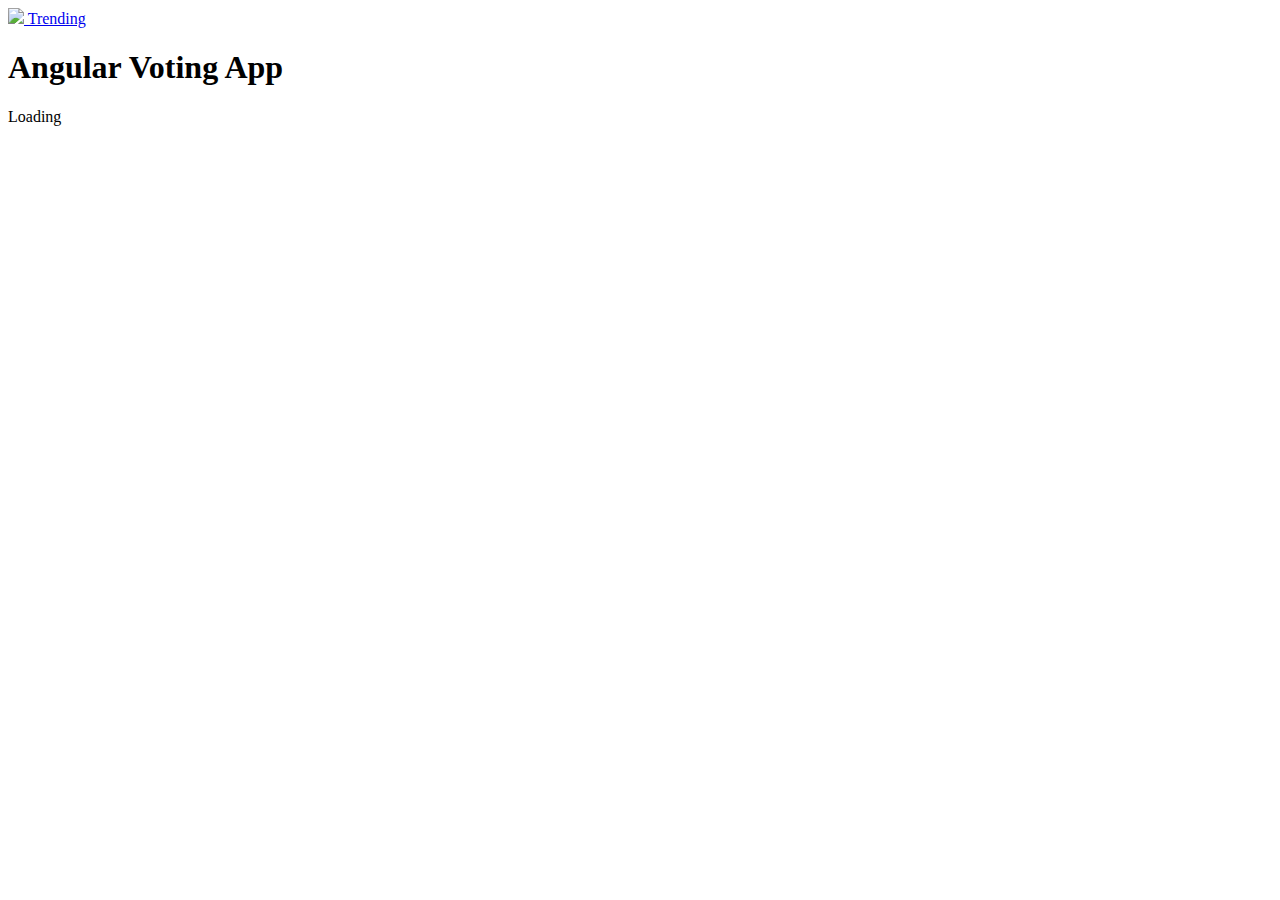
==== src/index.html @ 02dd1b8b "Added Project files" ====
<!doctype html>
<html>
<head>
  <meta charset="utf-8">
  <title>Angular Application</title>
  <base href="/">

  <meta name="viewport" content="width=device-width, initial-scale=1">
  <link rel="icon" type="image/x-icon" href="favicon.ico">

</head>
<body>
<!-- Menu Bar -->
<div class="ui menu">
  <div class="ui container">
    <a href="#" class="header item">
      <img class="logo" src="/assets/images/app icon.png">
      Trending
    </a>
    <div class="header item borderless">
      <h1 class="ui header">
        Angular Voting App
      </h1>
    </div>
  </div>
</div>

<div class="ui main text container">
  <app-root>Loading </app-root> <!-- <--- Our app loads here! -->
</div>
</body>
</html>
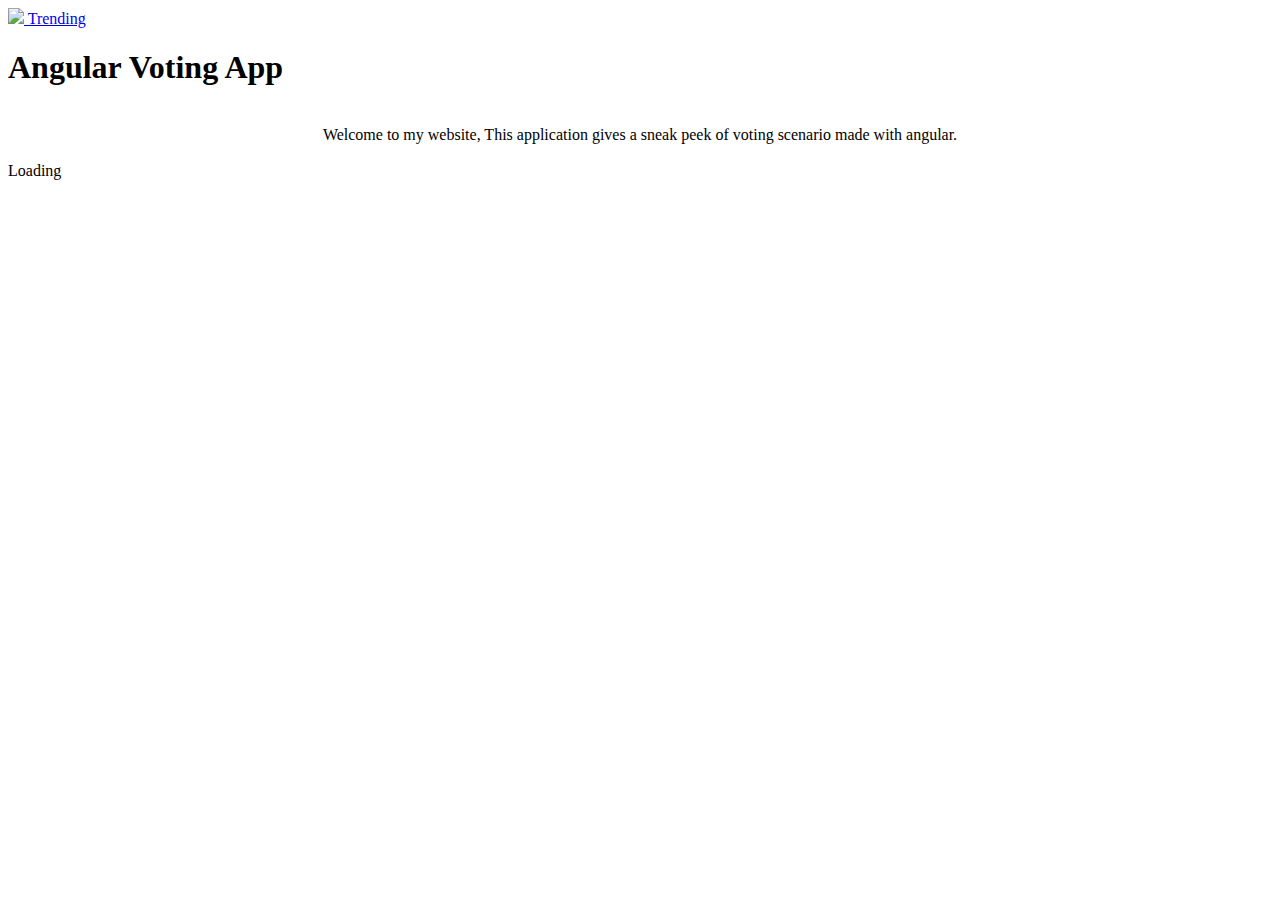
==== commit fac08615: "Updated index.html" ====
--- a/src/index.html
+++ b/src/index.html
@@ -24,9 +24,16 @@
     </div>
   </div>
 </div>
-
+<br>
+<center>
+  <div class="typing header item">
+  Welcome to my website, This application gives a sneak peek of voting scenario made with angular.
+  </div>
+</center>
+<br>
 <div class="ui main text container">
   <app-root>Loading </app-root> <!-- <--- Our app loads here! -->
 </div>
 </body>
 </html>
+
